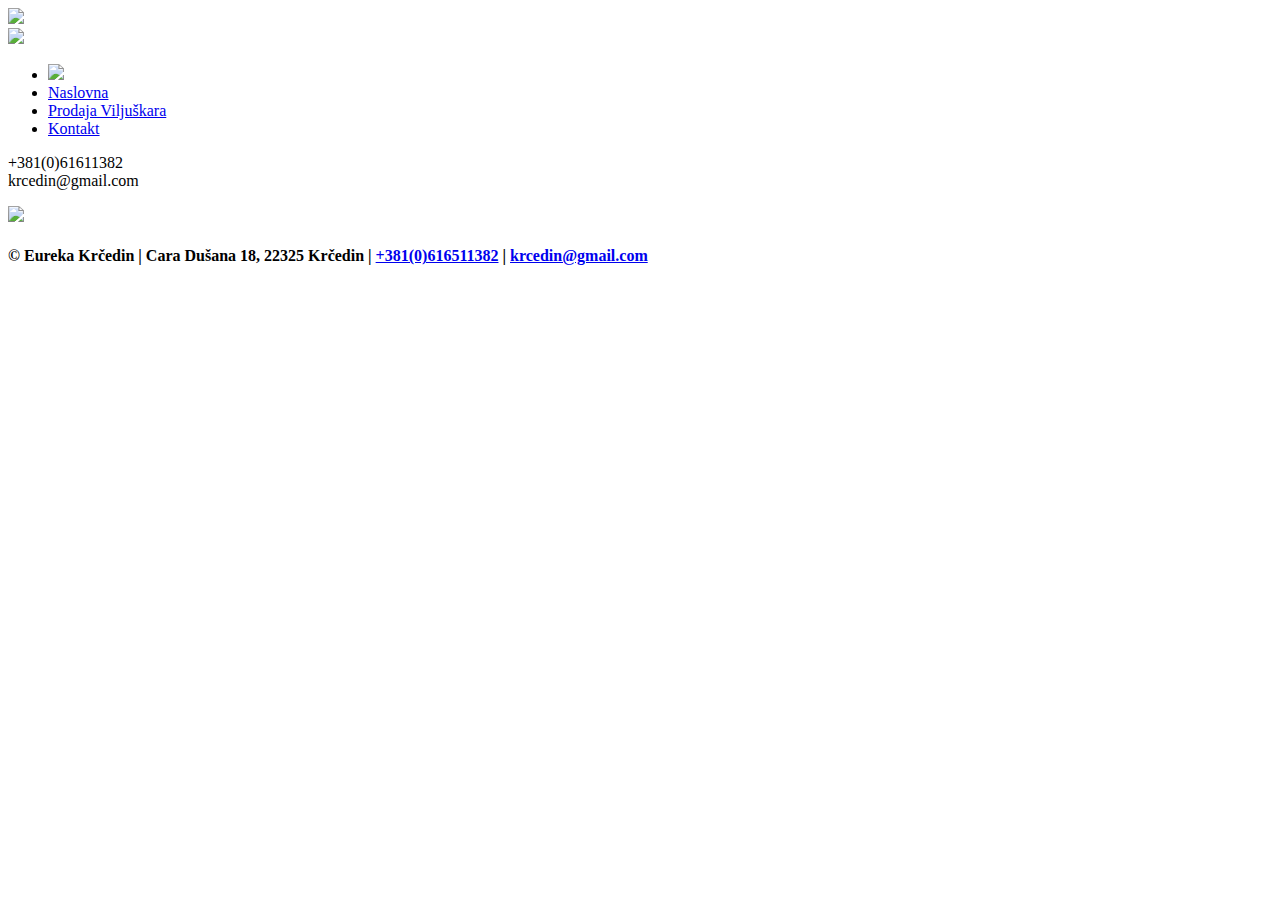
==== contact.html @ ab177fdc "Update contact.html" ====
<!DOCTYPE html>
<html>
<head>
	<meta charset="UTF-8">
  	<meta name="description" content="Viljuskari Krcedin">
  	<meta name="keywords" content="Viljuskari, Pobeda TU, Delovi za viljuskare, Pobeda, Krcedin">
  	<meta name="author" content="Marko Devic">
 	<meta name="viewport" content="width=device-width, initial-scale=1.0">
	<title>Eureka Krčedin</title>
	<link rel="stylesheet" type="text/css" href="style.css">
	<script type="text/javascript" src="script.js"></script>
</head>
<body>
	<div class="container">
		<header>
			<img src="./images/logo.png" class="logo">
			<nav>
				<a href="#" class="hide-desktop">
					<img src="./images/hamburger.png" class="menu" id="menu">
				</a>

				<ul class="show-desktop hide-mobile" id="nav">
					<li id="exit" class="exit-btn hide-desktop"><img src="./images/exit.png"></li>
					<li><a href="index.html">Naslovna</a></li>
					<li><a href="prodaja.html">Prodaja Viljuškara</a></li>
					<li><a href="contact.html">Kontakt</a></li>
				</ul>
			</nav>
		</header>
	</div>
		<section>
			<div class="container">

				<p class="contact-subhead">
					+381(0)61611382
					<br>
					krcedin@gmail.com
				</p>

			</div>
		</section>
	
		<footer>
			<div class="footer-container">
				<div class="container">
					<img src="./images/logo.png" class="logo">
					<h4>&copy; Eureka Krčedin | Cara Dušana 18, 22325 Krčedin | <a href="tel:+381616511382">+381(0)616511382</a>  | <a href = "mailto: krcedin@gmail.com">krcedin@gmail.com</a>
					</h4>
				</div>
			</div>
		</footer> 

	<script type="text/javascript">
		
		var menu = document.getElementById('menu');
		var nav = document.getElementById('nav');
		var exit = document.getElementById('exit');

		menu.addEventListener('click', function(e) {
			nav.classList.toggle('hide-mobile');
			e.preventDefault();
		})

		exit.addEventListener('click', function(e) {
			nav.classList.add('hide-mobile');
			e.preventDefault();
		})
		
	</script>
</body>
</html>
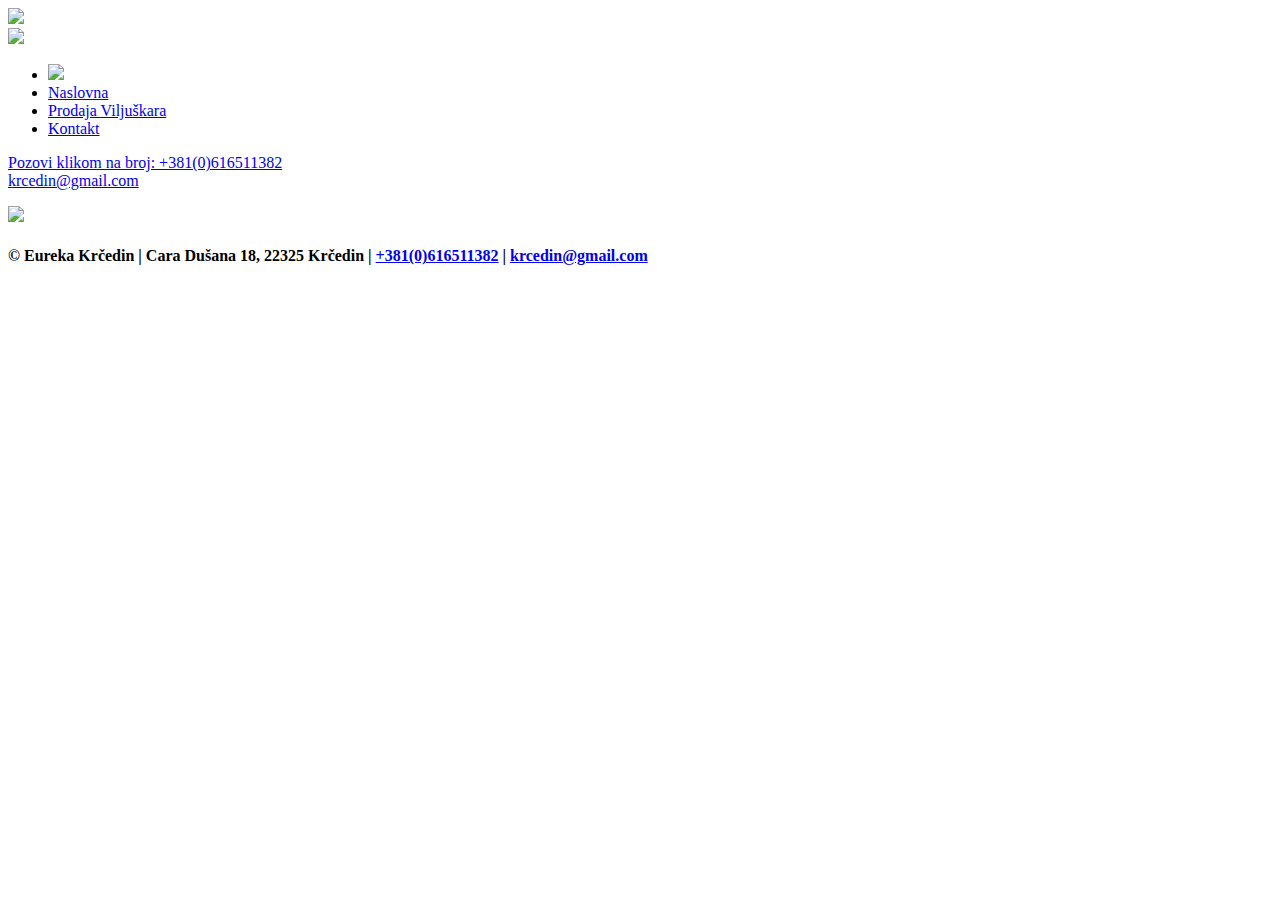
==== commit 569b6b49: "Update contact.html" ====
--- a/contact.html
+++ b/contact.html
@@ -32,9 +32,9 @@
 			<div class="container">
 
 				<p class="contact-subhead">
-					+381(0)61611382
+					<a href="tel:+381616511382">Pozovi klikom na broj: +381(0)616511382</a>
 					<br>
-					krcedin@gmail.com
+					<a href = "mailto: krcedin@gmail.com">krcedin@gmail.com</a>
 				</p>
 
 			</div>
